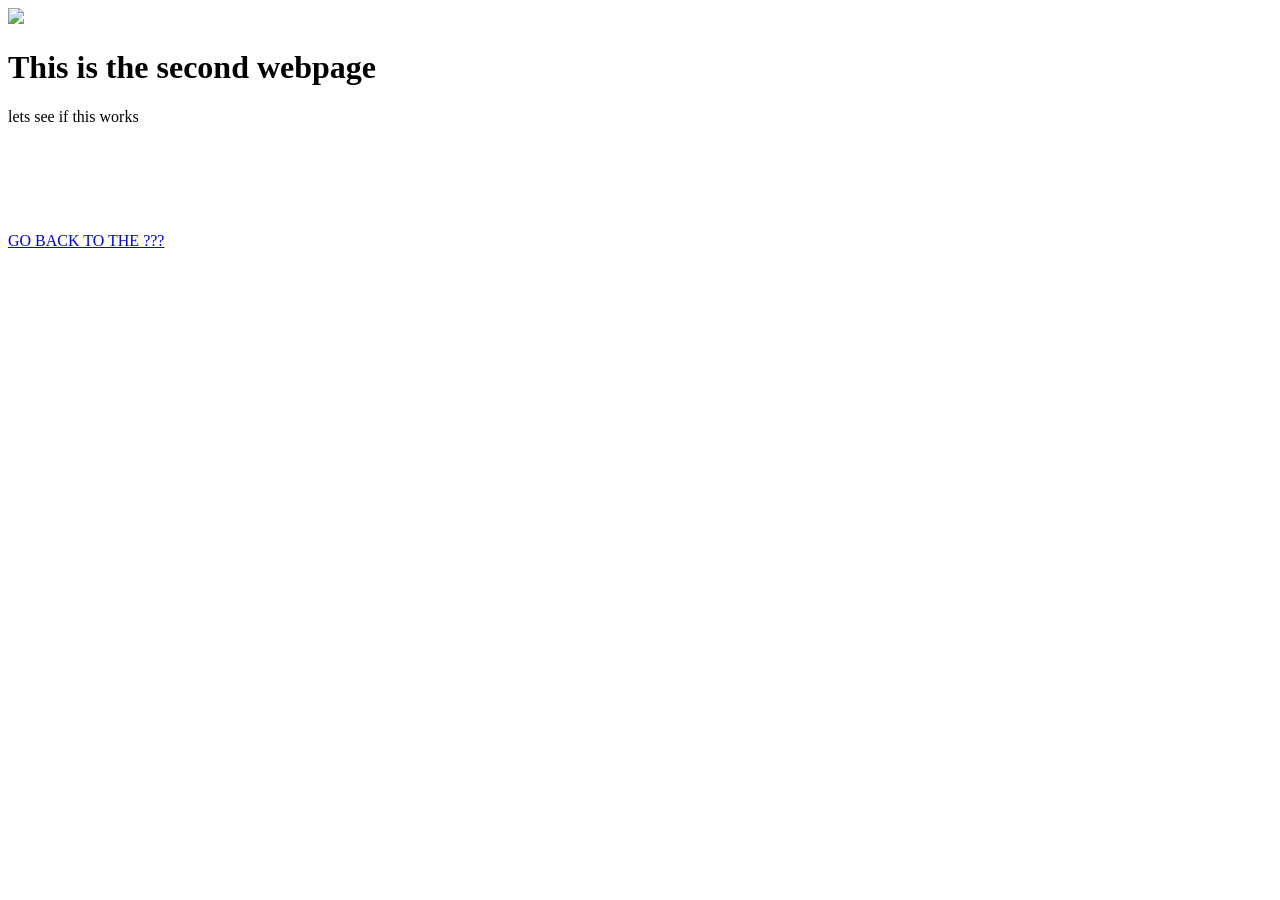
==== webpage2.html @ 8c203a07 "made webpage 2 to the petsite" ====
<!DOCTYPE html>
<html>
    <title>the second webpage</title>
    <body>
        <a href="petsite.html"><img src="img/maltpoo.jpg"></a>
        
        <br>
        
        <h1>This is the second webpage</h1>

        <p>lets see if this works</p>


        <br>
        <br>
        <br>
        <br>
        <br>
        <br9>
        
        <a href="/users/guest/desktop/my-first-webpage/favorite-things.html">GO BACK TO THE ???</a>


    </body>
</html>
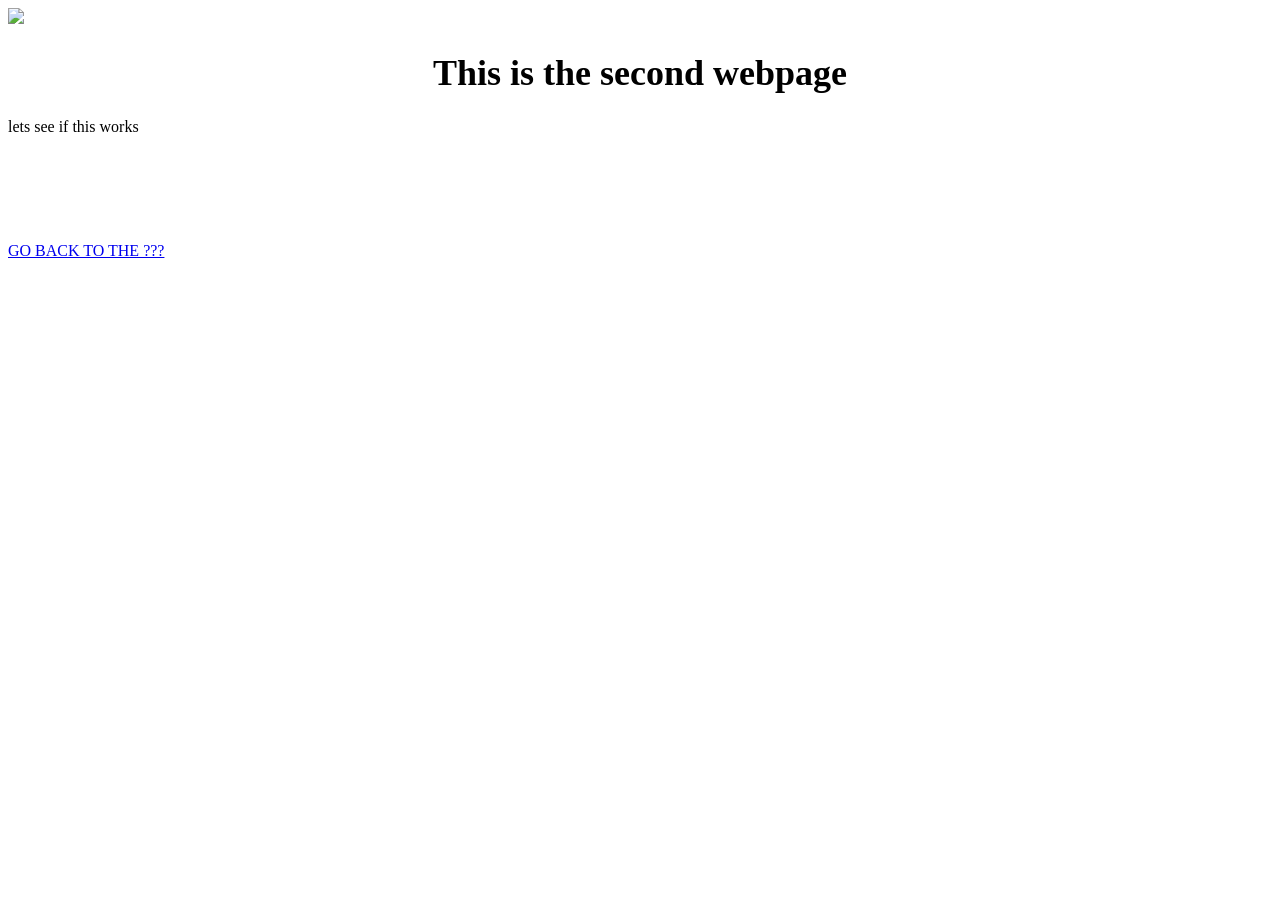
==== commit 6e6a81db: "added css styling elements" ====
--- a/webpage2.html
+++ b/webpage2.html
@@ -1,5 +1,6 @@
 <!DOCTYPE html>
 <html>
+    <link href="css/styles.css" rel="stylesheet" type="text/css">
     <title>the second webpage</title>
     <body>
         <a href="petsite.html"><img src="img/maltpoo.jpg"></a>
--- a/css/styles.css
+++ b/css/styles.css
@@ -0,0 +1,6 @@
+h1 {
+  text-align: center;
+  font-size: 36px;
+   }
+
+ul {font-family: Helvetica;}
